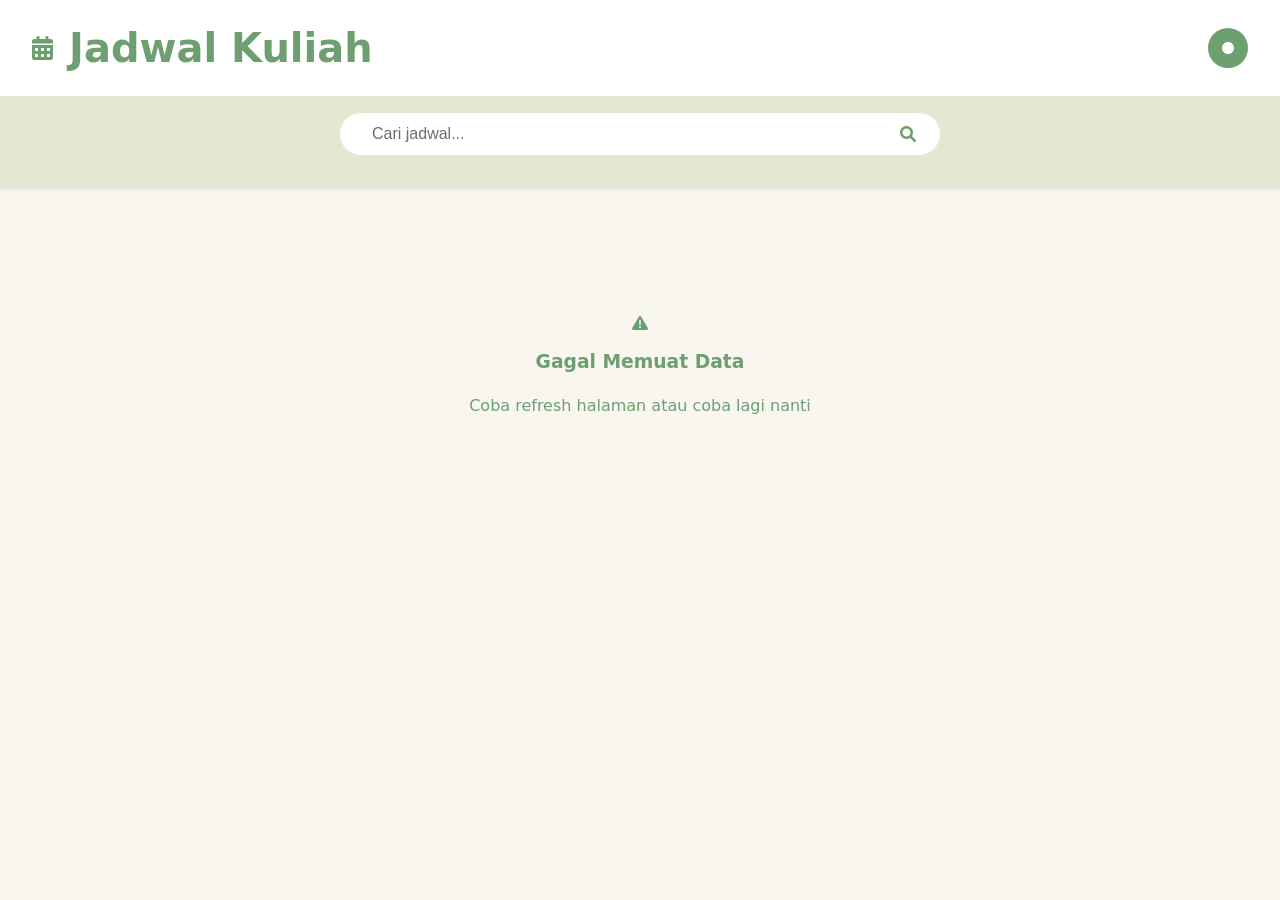
==== index.html @ 48720c1e "q11" ====
<!DOCTYPE html>
<html lang="id">
<head>
    <meta charset="UTF-8">
    <meta name="viewport" content="width=device-width, initial-scale=1.0">
    <title>Jadwal Kuliah Interaktif</title>
    <link rel="stylesheet" href="https://cdnjs.cloudflare.com/ajax/libs/font-awesome/6.0.0/css/all.min.css">
    <link rel="stylesheet" href="styles.css">
</head>
<body>
    <!-- Efek ripple untuk tema -->
    <div class="theme-ripple" id="themeRipple"></div>
    <div class="theme-transition-overlay" id="themeOverlay"></div>
    <!-- Header Section -->
    <header class="header">
        <div class="header-top">
            <div class="brand">
                <i class="fas fa-calendar-alt"></i>
                <h1>Jadwal Kuliah</h1>
            </div>
            <button id="themeToggle" class="theme-toggle">
                <span class="theme-icon"></span>
            </button>
        </div>
        
        <div class="header-bottom">
            <div class="search-container">
                <input type="text" id="searchInput" class="search-input" placeholder="Cari jadwal...">
                <i class="fas fa-search"></i>
            </div>
            <nav class="filter-nav" id="filterNav"></nav>
        </div>
    </header>

    <!-- Main Content -->
    <main class="main-content">
        <!-- Loading State -->
        <div class="loading" id="loading">
            <div class="spinner"></div>
            <p>Memuat Jadwal...</p>
        </div>

        <!-- Schedule Grid -->
        <div class="schedule-grid" id="scheduleGrid"></div>

        <!-- Empty State -->
        <div class="empty-state" id="emptyState">
            <i class="fas fa-calendar-times"></i>
            <h3>Jadwal tidak ditemukan</h3>
            <p>Coba kata kunci atau filter berbeda</p>
        </div>
    </main>

    <!-- Participant Modal -->
    <div class="participant-modal" id="participantModal">
        <div class="modal-content">
            <span class="close-modal">&times;</span>
            <h3 id="modalTitle"></h3>
            <div class="modal-schedules" id="modalSchedules"></div>
        </div>
    </div>

    <script src="app.js"></script>
</body>
</html>
---- styles.css ----
/* styles.css */
/* ====================== */
/* BASE STYLES & VARIABLES */
/* ====================== */
:root {
    --color-primary: #6D9F71;
    --color-secondary: #E3E8D3;
    --color-accent: #FFB86F;
    --color-text: #2D3033;
    --color-background: #F9F6F0;
    --color-surface: #FFFFFF;
    --shadow-sm: 0 2px 4px rgba(0,0,0,0.1);
    --radius-md: 0.5rem;
    --transition: all 0.3s ease;
    --glass-bg: rgba(255, 255, 255, 0.1);
}

[data-theme="dark"] {
    --color-primary: #7BAE80;
    --color-secondary: #3A3A3A;
    --color-text: #F0F0F0;
    --color-background: #2D2D2D;
    --color-surface: #3A3A3A;
    --shadow-sm: 0 2px 4px rgba(0,0,0,0.3);
    --glass-bg: rgba(30, 30, 30, 0.5);
}

* {
    margin: 0;
    padding: 0;
    box-sizing: border-box;
}

html {
    scroll-behavior: smooth;
}

body {
    font-family: 'Segoe UI', system-ui;
    background: var(--color-background);
    color: var(--color-text);
    line-height: 1.6;
    transition: background-color 0.6s ease;
}

/* ====================== */
/* THEME TRANSITION EFFECT */
/* ====================== */
.theme-transition-overlay {
    position: fixed;
    top: 50%;
    left: 50%;
    width: 0;
    height: 0;
    background: var(--color-primary);
    border-radius: 50%;
    transform: translate(-50%, -50%) scale(0);
    pointer-events: none;
    z-index: 9998;
    opacity: 0;
    transition: all 1s cubic-bezier(0.4, 0.0, 0.2, 1);
    mix-blend-mode: difference;
}

[data-theme="dark"] .theme-transition-overlay {
    transform: translate(-50%, -50%) scale(1);
    width: 200vmax;
    height: 200vmax;
    opacity: 0.2;
}

/* ====================== */
/* HEADER STYLES */
/* ====================== */
.header {
    background: var(--color-surface);
    box-shadow: var(--shadow-sm);
    position: sticky;
    top: 0;
    z-index: 1000;
    transition: background-color 0.6s ease;
}

.header-top {
    display: flex;
    justify-content: space-between;
    align-items: center;
    padding: 1rem 2rem;
    border-bottom: 1px solid var(--color-secondary);
}

.brand {
    display: flex;
    align-items: center;
    gap: 1rem;
    font-size: 1.25rem;
    color: var(--color-primary);
}

.brand i {
    font-size: 1.5rem;
    transition: var(--transition);
}

.header-bottom {
    padding: 1rem 2rem;
    background: var(--color-secondary);
    transition: background-color 0.6s ease;
}

/* ====================== */
/* THEME TOGGLE */
/* ====================== */
.theme-toggle {
    width: 40px;
    height: 40px;
    border: none;
    border-radius: 50%;
    background: var(--color-primary);
    cursor: pointer;
    display: grid;
    place-items: center;
    transition: var(--transition);
    z-index: 9999;
    position: relative;
}

.theme-icon {
    display: block;
    width: 24px;
    height: 24px;
    background-color: var(--color-surface);
    mask-size: contain;
    transition: transform 0.6s cubic-bezier(0.4, 0.0, 0.2, 1);
}

[data-theme="light"] .theme-icon {
    mask-image: url("data:image/svg+xml,%3Csvg xmlns='http://www.w3.org/2000/svg' viewBox='0 0 24 24'%3E%3Cpath d='M12 18c-3.3 0-6-2.7-6-6s2.7-6 6-6 6 2.7 6 6-2.7 6-6 6zm0-10v4m0 4h.01M12 2v2m0 16v2M4.9 4.9l1.4 1.4m11.3 11.3l1.4 1.4M2 12h2m16 0h2M6.3 17.7l-1.4 1.4M19.1 4.9l-1.4 1.4'/%3E%3C/svg%3E");
}

[data-theme="dark"] .theme-icon {
    mask-image: url("data:image/svg+xml,%3Csvg xmlns='http://www.w3.org/2000/svg' viewBox='0 0 24 24'%3E%3Cpath d='M12 3c.2 0 .4.1.5.2.3.2.5.5.5.8 0 .6-.4 1-1 1s-1-.4-1-1c0-.3.2-.6.5-.8.1-.1.3-.2.5-.2zm0 18c-.2 0-.4-.1-.5-.2-.3-.2-.5-.5-.5-.8 0-.6.4-1 1-1s1 .4 1 1c0 .3-.2.6-.5.8-.1.1-.3.2-.5.2zm9-9c0-.2-.1-.4-.2-.5-.2-.3-.5-.5-.8-.5-.6 0-1 .4-1 1s.4 1 1 1c.3 0 .6-.2.8-.5.1-.1.2-.3.2-.5zM3 12c0-.2.1-.4.2-.5.2-.3.5-.5.8-.5.6 0 1 .4 1 1s-.4 1-1 1c-.3 0-.6-.2-.8-.5-.1-.1-.2-.3-.2-.5zm14.9-5.1c.2.2.5.3.7.3s.5-.1.7-.3c.4-.4.4-1 0-1.4l-1.4-1.4c-.4-.4-1-.4-1.4 0s-.4 1 0 1.4l1.4 1.4zM6.3 17.7c.2.2.5.3.7.3s.5-.1.7-.3c.4-.4.4-1 0-1.4l-1.4-1.4c-.4-.4-1-.4-1.4 0s-.4 1 0 1.4l1.4 1.4zm11.4 0l1.4 1.4c.4.4 1 .4 1.4 0s.4-1 0-1.4l-1.4-1.4c-.4-.4-1-.4-1.4 0s-.4 1 0 1.4zM6.3 6.3L4.9 4.9c-.4-.4-1-.4-1.4 0s-.4 1 0 1.4l1.4 1.4c.4.4 1 .4 1.4 0s.4-1 0-1.4z'/%3E%3C/svg%3E");
    transform: rotate(180deg);
}

/* ====================== */
/* SEARCH & FILTERS */
/* ====================== */
.search-container {
    position: relative;
    max-width: 600px;
    margin: 0 auto 1rem;
}

.search-input {
    width: 100%;
    padding: 0.75rem 2rem;
    border: none;
    border-radius: 2rem;
    background: var(--color-surface);
    color: var(--color-text);
    font-size: 1rem;
    transition: var(--transition);
}

.search-input::placeholder {
    color: var(--color-text);
    opacity: 0.7;
}

.search-container i {
    position: absolute;
    right: 1.5rem;
    top: 50%;
    transform: translateY(-50%);
    color: var(--color-primary);
}

.filter-nav {
    display: flex;
    gap: 0.5rem;
    flex-wrap: wrap;
    justify-content: center;
}

.filter-btn {
    padding: 0.5rem 1rem;
    border: none;
    border-radius: var(--radius-md);
    background: var(--glass-bg);
    color: var(--color-text);
    cursor: pointer;
    transition: var(--transition);
    backdrop-filter: blur(5px);
}

.filter-btn.active {
    background: var(--color-primary);
    color: var(--color-surface);
}

/* ====================== */
/* SCHEDULE GRID */
/* ====================== */
.schedule-grid {
    display: grid;
    grid-template-columns: repeat(auto-fill, minmax(300px, 1fr));
    gap: 1.5rem;
    padding: 2rem;
}

.schedule-card {
    background: var(--color-surface);
    border-radius: var(--radius-md);
    padding: 1.5rem;
    box-shadow: var(--shadow-sm);
    transition: transform 0.3s ease;
    cursor: pointer;
}

.schedule-card:hover {
    transform: translateY(-5px);
}

.card-header {
    display: flex;
    justify-content: space-between;
    align-items: center;
    margin-bottom: 1rem;
}

.institute {
    color: var(--color-primary);
    font-size: 0.9rem;
    margin-bottom: 0.5rem;
}

.participants {
    display: flex;
    flex-wrap: wrap;
    gap: 0.5rem;
}

.participant-tag {
    background: var(--color-secondary);
    padding: 0.25rem 0.75rem;
    border-radius: 1rem;
    font-size: 0.875rem;
    cursor: pointer;
    transition: var(--transition);
}

.participant-tag:hover {
    background: var(--color-primary);
    color: var(--color-surface);
}

/* ====================== */
/* MODAL STYLES */
/* ====================== */
.participant-modal {
    display: none;
    position: fixed;
    top: 0;
    left: 0;
    width: 100%;
    height: 100%;
    background: rgba(0,0,0,0.5);
    backdrop-filter: blur(2px);
    z-index: 2000;
}

.modal-content {
    position: relative;
    background: var(--color-surface);
    width: 90%;
    max-width: 600px;
    margin: 2rem auto;
    padding: 2rem;
    border-radius: var(--radius-md);
    animation: modalSlide 0.3s ease;
}

@keyframes modalSlide {
    from { transform: translateY(-20px); opacity: 0; }
    to { transform: translateY(0); opacity: 1; }
}

.close-modal {
    position: absolute;
    right: 1rem;
    top: 1rem;
    font-size: 1.5rem;
    cursor: pointer;
    color: var(--color-text);
    transition: var(--transition);
}

.close-modal:hover {
    color: var(--color-primary);
}

.modal-schedule-item {
    background: var(--color-secondary);
    padding: 1rem;
    border-radius: var(--radius-md);
    margin-bottom: 1rem;
}

.modal-item-header {
    display: flex;
    justify-content: space-between;
    margin-bottom: 0.5rem;
}

.highlight {
    background: var(--color-primary);
    color: var(--color-surface);
}

/* ====================== */
/* UTILITY STYLES */
/* ====================== */
.loading {
    text-align: center;
    padding: 4rem 0;
}

.spinner {
    width: 3rem;
    height: 3rem;
    border: 3px solid var(--color-primary);
    border-radius: 50%;
    border-top-color: transparent;
    animation: spin 1s linear infinite;
    margin: 0 auto 1rem;
}

@keyframes spin {
    to { transform: rotate(360deg); }
}

.empty-state {
    text-align: center;
    padding: 4rem 0;
    color: var(--color-primary);
    display: none;
    flex-direction: column;
    align-items: center;
    gap: 1rem;
}

.error-state {
    color: var(--color-accent);
}

/* ====================== */
/* RESPONSIVE DESIGN */
/* ====================== */
@media (max-width: 768px) {
    .header-top {
        padding: 1rem;
    }
    
    .header-bottom {
        padding: 1rem;
    }
    
    .schedule-grid {
        padding: 1rem;
        grid-template-columns: 1fr;
    }
    
    .modal-content {
        width: 95%;
        padding: 1.5rem;
    }
}

@media (max-width: 480px) {
    .brand {
        font-size: 1rem;
    }
    
    .search-input {
        padding: 0.75rem 1.5rem;
    }
    
    .filter-btn {
        padding: 0.5rem;
        font-size: 0.875rem;
    }
}
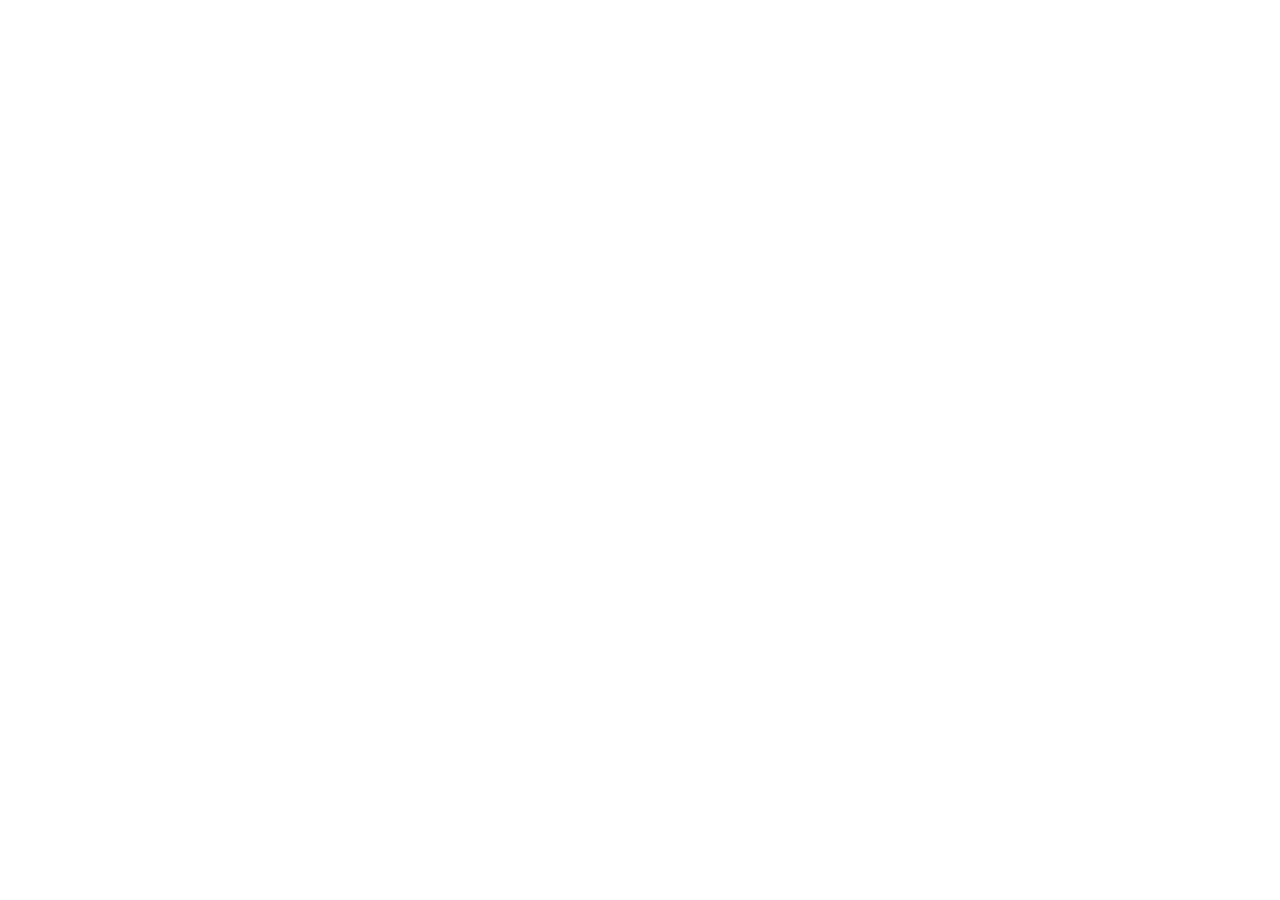
==== commit 03a80180: "asdasdas" ====
--- a/index.html
+++ b/index.html
@@ -1,65 +1,112 @@
 <!DOCTYPE html>
-<html lang="id">
+<html lang="en">
 <head>
     <meta charset="UTF-8">
     <meta name="viewport" content="width=device-width, initial-scale=1.0">
-    <title>Jadwal Kuliah Interaktif</title>
-    <link rel="stylesheet" href="https://cdnjs.cloudflare.com/ajax/libs/font-awesome/6.0.0/css/all.min.css">
-    <link rel="stylesheet" href="styles.css">
+    <title>Smooth Dual Transition</title>
+    <link href="https://fonts.googleapis.com/icon?family=Material+Icons" rel="stylesheet">
+    <style>
+        * {
+            margin: 0;
+            padding: 0;
+            box-sizing: border-box;
+        }
+
+        body {
+            min-height: 100vh;
+            background: #ffffff;
+            transition: background 0.5s;
+            position: relative;
+            overflow: hidden;
+        }
+
+        .toggle-button {
+            position: fixed;
+            top: 70px;
+            right: 40px;
+            z-index: 3;
+            background: none;
+            border: none;
+            cursor: pointer;
+            padding: 10px;
+        }
+
+        .material-icons {
+            font-size: 32px;
+            color: #039be5;
+            transition: transform 0.3s;
+            z-index: 4;
+            position: relative;
+        }
+
+        .overlay {
+            position: fixed;
+            top: 70px;
+            right: 40px;
+            width: 40px;
+            height: 40px;
+            border-radius: 50%;
+            transform: translate(50%, -50%) scale(0);
+            transform-origin: center;
+            transition: transform 1s cubic-bezier(0.4, 0, 0.2, 1);
+            pointer-events: none;
+            z-index: 2;
+        }
+
+        .dark-overlay {
+            background: #000;
+        }
+
+        .light-overlay {
+            background: #fff;
+        }
+
+        body.dark-mode {
+            background: #000;
+        }
+
+        body.dark-mode .material-icons {
+            color: #039be5;
+        }
+
+        .scale-up {
+            transform: translate(50%, -50%) scale(100);
+        }
+    </style>
 </head>
 <body>
-    <!-- Efek ripple untuk tema -->
-    <div class="theme-ripple" id="themeRipple"></div>
-    <div class="theme-transition-overlay" id="themeOverlay"></div>
-    <!-- Header Section -->
-    <header class="header">
-        <div class="header-top">
-            <div class="brand">
-                <i class="fas fa-calendar-alt"></i>
-                <h1>Jadwal Kuliah</h1>
-            </div>
-            <button id="themeToggle" class="theme-toggle">
-                <span class="theme-icon"></span>
-            </button>
-        </div>
-        
-        <div class="header-bottom">
-            <div class="search-container">
-                <input type="text" id="searchInput" class="search-input" placeholder="Cari jadwal...">
-                <i class="fas fa-search"></i>
-            </div>
-            <nav class="filter-nav" id="filterNav"></nav>
-        </div>
-    </header>
+    <button class="toggle-button" onclick="toggleMode()">
+        <i class="material-icons" id="modeIcon">dark_mode</i>
+    </button>
+    <div class="overlay dark-overlay"></div>
+    <div class="overlay light-overlay"></div>
 
-    <!-- Main Content -->
-    <main class="main-content">
-        <!-- Loading State -->
-        <div class="loading" id="loading">
-            <div class="spinner"></div>
-            <p>Memuat Jadwal...</p>
-        </div>
-
-        <!-- Schedule Grid -->
-        <div class="schedule-grid" id="scheduleGrid"></div>
-
-        <!-- Empty State -->
-        <div class="empty-state" id="emptyState">
-            <i class="fas fa-calendar-times"></i>
-            <h3>Jadwal tidak ditemukan</h3>
-            <p>Coba kata kunci atau filter berbeda</p>
-        </div>
-    </main>
-
-    <!-- Participant Modal -->
-    <div class="participant-modal" id="participantModal">
-        <div class="modal-content">
-            <span class="close-modal">&times;</span>
-            <h3 id="modalTitle"></h3>
-            <div class="modal-schedules" id="modalSchedules"></div>
-        </div>
-    </div>
-
-    <script src="app.js"></script>
+    <script>
+        function toggleMode() {
+            const body = document.body;
+            const isDark = body.classList.contains('dark-mode');
+            const darkOverlay = document.querySelector('.dark-overlay');
+            const lightOverlay = document.querySelector('.light-overlay');
+            const icon = document.getElementById('modeIcon');
+            
+            // Tentukan overlay yang akan digunakan
+            const activeOverlay = isDark ? lightOverlay : darkOverlay;
+            
+            // Aktifkan animasi
+            activeOverlay.classList.add('scale-up');
+            
+            setTimeout(() => {
+                // Toggle mode
+                body.classList.toggle('dark-mode');
+                icon.textContent = body.classList.contains('dark-mode') 
+                    ? 'light_mode' 
+                    : 'dark_mode';
+                
+                // Reset animasi
+                activeOverlay.classList.remove('scale-up');
+                void activeOverlay.offsetWidth; // Trigger reflow
+            }, 1000);
+        }
+    </script>
 </body>
 </html>
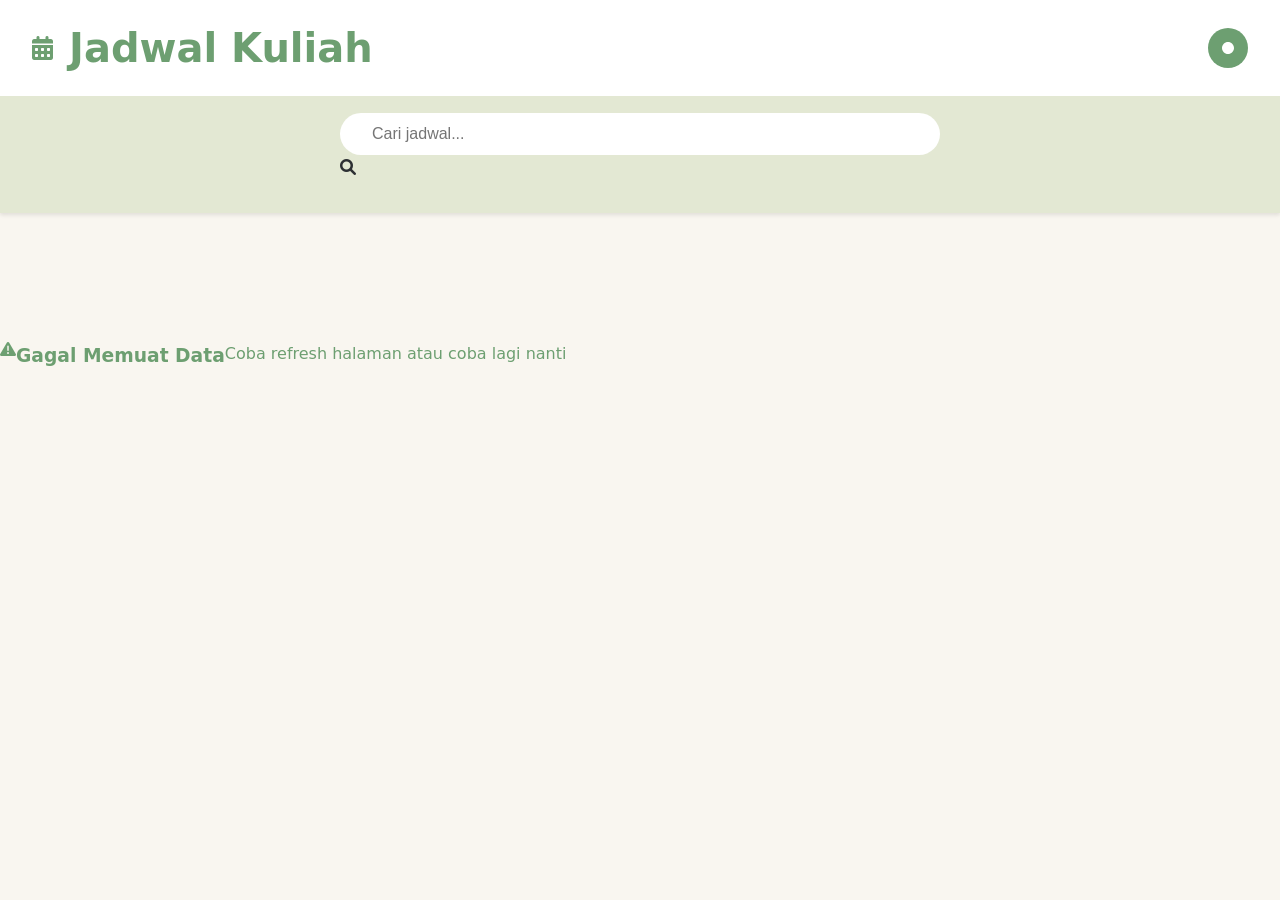
==== commit 48a44739: "123" ====
--- a/index.html
+++ b/index.html
@@ -1,112 +1,63 @@
 <!DOCTYPE html>
-<html lang="en">
+<html lang="id">
 <head>
     <meta charset="UTF-8">
     <meta name="viewport" content="width=device-width, initial-scale=1.0">
-    <title>Smooth Dual Transition</title>
-    <link href="https://fonts.googleapis.com/icon?family=Material+Icons" rel="stylesheet">
-    <style>
-        * {
-            margin: 0;
-            padding: 0;
-            box-sizing: border-box;
-        }
-
-        body {
-            min-height: 100vh;
-            background: #ffffff;
-            transition: background 0.5s;
-            position: relative;
-            overflow: hidden;
-        }
-
-        .toggle-button {
-            position: fixed;
-            top: 70px;
-            right: 40px;
-            z-index: 3;
-            background: none;
-            border: none;
-            cursor: pointer;
-            padding: 10px;
-        }
-
-        .material-icons {
-            font-size: 32px;
-            color: #039be5;
-            transition: transform 0.3s;
-            z-index: 4;
-            position: relative;
-        }
-
-        .overlay {
-            position: fixed;
-            top: 70px;
-            right: 40px;
-            width: 40px;
-            height: 40px;
-            border-radius: 50%;
-            transform: translate(50%, -50%) scale(0);
-            transform-origin: center;
-            transition: transform 1s cubic-bezier(0.4, 0, 0.2, 1);
-            pointer-events: none;
-            z-index: 2;
-        }
-
-        .dark-overlay {
-            background: #000;
-        }
-
-        .light-overlay {
-            background: #fff;
-        }
-
-        body.dark-mode {
-            background: #000;
-        }
-
-        body.dark-mode .material-icons {
-            color: #039be5;
-        }
-
-        .scale-up {
-            transform: translate(50%, -50%) scale(100);
-        }
-    </style>
+    <title>Jadwal Kuliah Interaktif</title>
+    <link rel="stylesheet" href="https://cdnjs.cloudflare.com/ajax/libs/font-awesome/6.0.0/css/all.min.css">
+    <link rel="stylesheet" href="styles.css">
 </head>
 <body>
-    <button class="toggle-button" onclick="toggleMode()">
-        <i class="material-icons" id="modeIcon">dark_mode</i>
-    </button>
-    <div class="overlay dark-overlay"></div>
-    <div class="overlay light-overlay"></div>
+    <div class="theme-overlay" id="themeOverlay"></div>
+    <!-- Header Section -->
+    <header class="header">
+        <div class="header-top">
+            <div class="brand">
+                <i class="fas fa-calendar-alt"></i>
+                <h1>Jadwal Kuliah</h1>
+            </div>
+            <button id="themeToggle" class="theme-toggle">
+                <span class="theme-icon"></span>
+            </button>
+        </div>
+        
+        <div class="header-bottom">
+            <div class="search-container">
+                <input type="text" id="searchInput" class="search-input" placeholder="Cari jadwal...">
+                <i class="fas fa-search"></i>
+            </div>
+            <nav class="filter-nav" id="filterNav"></nav>
+        </div>
+    </header>
 
-    <script>
-        function toggleMode() {
-            const body = document.body;
-            const isDark = body.classList.contains('dark-mode');
-            const darkOverlay = document.querySelector('.dark-overlay');
-            const lightOverlay = document.querySelector('.light-overlay');
-            const icon = document.getElementById('modeIcon');
-            
-            // Tentukan overlay yang akan digunakan
-            const activeOverlay = isDark ? lightOverlay : darkOverlay;
-            
-            // Aktifkan animasi
-            activeOverlay.classList.add('scale-up');
-            
-            setTimeout(() => {
-                // Toggle mode
-                body.classList.toggle('dark-mode');
-                icon.textContent = body.classList.contains('dark-mode') 
-                    ? 'light_mode' 
-                    : 'dark_mode';
-                
-                // Reset animasi
-                activeOverlay.classList.remove('scale-up');
-                void activeOverlay.offsetWidth; // Trigger reflow
-            }, 1000);
-        }
-    </script>
+    <!-- Main Content -->
+    <main class="main-content">
+        <!-- Loading State -->
+        <div class="loading" id="loading">
+            <div class="spinner"></div>
+            <p>Memuat Jadwal...</p>
+        </div>
+
+        <!-- Schedule Grid -->
+        <div class="schedule-grid" id="scheduleGrid"></div>
+
+        <!-- Empty State -->
+        <div class="empty-state" id="emptyState">
+            <i class="fas fa-calendar-times"></i>
+            <h3>Jadwal tidak ditemukan</h3>
+            <p>Coba kata kunci atau filter berbeda</p>
+        </div>
+    </main>
+
+    <!-- Participant Modal -->
+    <div class="participant-modal" id="participantModal">
+        <div class="modal-content">
+            <span class="close-modal">&times;</span>
+            <h3 id="modalTitle"></h3>
+            <div class="modal-schedules" id="modalSchedules"></div>
+        </div>
+    </div>
+
+    <script src="app.js"></script>
 </body>
 </html>
--- a/styles.css
+++ b/styles.css
@@ -0,0 +1,302 @@
+/* styles.css */
+/* ====================== */
+/* BASE STYLES & VARIABLES */
+/* ====================== */
+:root {
+    --color-primary: #6D9F71;
+    --color-secondary: #E3E8D3;
+    --color-accent: #FFB86F;
+    --color-text: #2D3033;
+    --color-background: #F9F6F0;
+    --color-surface: #FFFFFF;
+    --shadow-sm: 0 2px 4px rgba(0,0,0,0.1);
+    --radius-md: 0.5rem;
+    --transition-theme: all 0.8s cubic-bezier(0.4, 0, 0.2, 1);
+    --glass-bg: rgba(255, 255, 255, 0.1);
+}
+
+[data-theme="dark"] {
+    --color-primary: #7BAE80;
+    --color-secondary: #3A3A3A;
+    --color-text: #F0F0F0;
+    --color-background: #2D2D2D;
+    --color-surface: #3A3A3A;
+    --shadow-sm: 0 2px 4px rgba(0,0,0,0.3);
+    --glass-bg: rgba(30, 30, 30, 0.5);
+}
+
+* {
+    margin: 0;
+    padding: 0;
+    box-sizing: border-box;
+}
+
+html {
+    scroll-behavior: smooth;
+}
+
+body {
+    font-family: 'Segoe UI', system-ui;
+    background: var(--color-background);
+    color: var(--color-text);
+    line-height: 1.6;
+    transition: background-color 0.8s cubic-bezier(0.4, 0, 0.2, 1);
+    position: relative;
+    overflow-x: hidden;
+}
+
+/* ====================== */
+/* THEME TRANSITION OVERLAY */
+/* ====================== */
+.theme-overlay {
+    position: fixed;
+    width: 40px;
+    height: 40px;
+    background: var(--color-primary);
+    border-radius: 50%;
+    transform: translate(-50%, -50%) scale(0);
+    transform-origin: center;
+    transition: transform 0.8s cubic-bezier(0.4, 0, 0.2, 1);
+    pointer-events: none;
+    z-index: 9998;
+    mix-blend-mode: difference;
+}
+
+[data-theme="dark"] .theme-overlay {
+    transform: translate(-50%, -50%) scale(100);
+}
+
+/* ====================== */
+/* HEADER STYLES */
+/* ====================== */
+.header {
+    background: var(--color-surface);
+    box-shadow: var(--shadow-sm);
+    position: sticky;
+    top: 0;
+    z-index: 1000;
+    transition: var(--transition-theme);
+}
+
+.header-top {
+    display: flex;
+    justify-content: space-between;
+    align-items: center;
+    padding: 1rem 2rem;
+    border-bottom: 1px solid var(--color-secondary);
+}
+
+.brand {
+    display: flex;
+    align-items: center;
+    gap: 1rem;
+    font-size: 1.25rem;
+    color: var(--color-primary);
+    transition: var(--transition-theme);
+}
+
+.brand i {
+    font-size: 1.5rem;
+}
+
+.header-bottom {
+    padding: 1rem 2rem;
+    background: var(--color-secondary);
+    transition: var(--transition-theme);
+}
+
+/* ====================== */
+/* THEME TOGGLE */
+/* ====================== */
+.theme-toggle {
+    width: 40px;
+    height: 40px;
+    border: none;
+    border-radius: 50%;
+    background: var(--color-primary);
+    cursor: pointer;
+    display: grid;
+    place-items: center;
+    transition: var(--transition-theme);
+    position: relative;
+    z-index: 9999;
+}
+
+.theme-icon {
+    display: block;
+    width: 24px;
+    height: 24px;
+    background-color: var(--color-surface);
+    mask-size: contain;
+    transition: transform 0.5s cubic-bezier(0.4, 0, 0.2, 1);
+}
+
+[data-theme="light"] .theme-icon {
+    mask-image: url("data:image/svg+xml,%3Csvg xmlns='http://www.w3.org/2000/svg' viewBox='0 0 24 24'%3E%3Cpath d='M12 18c-3.3 0-6-2.7-6-6s2.7-6 6-6 6 2.7 6 6-2.7 6-6 6zm0-10v4m0 4h.01M12 2v2m0 16v2M4.9 4.9l1.4 1.4m11.3 11.3l1.4 1.4M2 12h2m16 0h2M6.3 17.7l-1.4 1.4M19.1 4.9l-1.4 1.4'/%3E%3C/svg%3E");
+}
+
+[data-theme="dark"] .theme-icon {
+    mask-image: url("data:image/svg+xml,%3Csvg xmlns='http://www.w3.org/2000/svg' viewBox='0 0 24 24'%3E%3Cpath d='M12 3c.2 0 .4.1.5.2.3.2.5.5.5.8 0 .6-.4 1-1 1s-1-.4-1-1c0-.3.2-.6.5-.8.1-.1.3-.2.5-.2zm0 18c-.2 0-.4-.1-.5-.2-.3-.2-.5-.5-.5-.8 0-.6.4-1 1-1s1 .4 1 1c0 .3-.2.6-.5.8-.1.1-.3.2-.5.2zm9-9c0-.2-.1-.4-.2-.5-.2-.3-.5-.5-.8-.5-.6 0-1 .4-1 1s.4 1 1 1c.3 0 .6-.2.8-.5.1-.1.2-.3.2-.5zM3 12c0-.2.1-.4.2-.5.2-.3.5-.5.8-.5.6 0 1 .4 1 1s-.4 1-1 1c-.3 0-.6-.2-.8-.5-.1-.1-.2-.3-.2-.5zm14.9-5.1c.2.2.5.3.7.3s.5-.1.7-.3c.4-.4.4-1 0-1.4l-1.4-1.4c-.4-.4-1-.4-1.4 0s-.4 1 0 1.4l1.4 1.4zM6.3 17.7c.2.2.5.3.7.3s.5-.1.7-.3c.4-.4.4-1 0-1.4l-1.4-1.4c-.4-.4-1-.4-1.4 0s-.4 1 0 1.4l1.4 1.4zm11.4 0l1.4 1.4c.4.4 1 .4 1.4 0s.4-1 0-1.4l-1.4-1.4c-.4-.4-1-.4-1.4 0s-.4 1 0 1.4zM6.3 6.3L4.9 4.9c-.4-.4-1-.4-1.4 0s-.4 1 0 1.4l1.4 1.4c.4.4 1 .4 1.4 0s.4-1 0-1.4z'/%3E%3C/svg%3E");
+}
+
+/* ====================== */
+/* SEARCH & FILTERS */
+/* ====================== */
+.search-container {
+    position: relative;
+    max-width: 600px;
+    margin: 0 auto 1rem;
+}
+
+.search-input {
+    width: 100%;
+    padding: 0.75rem 2rem;
+    border: none;
+    border-radius: 2rem;
+    background: var(--color-surface);
+    color: var(--color-text);
+    font-size: 1rem;
+    transition: var(--transition-theme);
+}
+
+.filter-nav {
+    display: flex;
+    gap: 0.5rem;
+    flex-wrap: wrap;
+    justify-content: center;
+}
+
+.filter-btn {
+    padding: 0.5rem 1rem;
+    border: none;
+    border-radius: var(--radius-md);
+    background: var(--glass-bg);
+    color: var(--color-text);
+    cursor: pointer;
+    transition: var(--transition-theme);
+    backdrop-filter: blur(5px);
+}
+
+.filter-btn.active {
+    background: var(--color-primary);
+    color: var(--color-surface);
+}
+
+/* ====================== */
+/* SCHEDULE GRID */
+/* ====================== */
+.schedule-grid {
+    display: grid;
+    grid-template-columns: repeat(auto-fill, minmax(300px, 1fr));
+    gap: 1.5rem;
+    padding: 2rem;
+}
+
+.schedule-card {
+    background: var(--color-surface);
+    border-radius: var(--radius-md);
+    padding: 1.5rem;
+    box-shadow: var(--shadow-sm);
+    transition: var(--transition-theme);
+}
+
+.card-header {
+    display: flex;
+    justify-content: space-between;
+    margin-bottom: 1rem;
+}
+
+.participants {
+    display: flex;
+    flex-wrap: wrap;
+    gap: 0.5rem;
+}
+
+.participant-tag {
+    background: var(--color-secondary);
+    padding: 0.25rem 0.75rem;
+    border-radius: 1rem;
+    font-size: 0.875rem;
+    cursor: pointer;
+    transition: var(--transition-theme);
+}
+
+/* ====================== */
+/* MODAL STYLES */
+/* ====================== */
+.participant-modal {
+    display: none;
+    position: fixed;
+    top: 0;
+    left: 0;
+    width: 100%;
+    height: 100%;
+    background: rgba(0,0,0,0.5);
+    z-index: 2000;
+}
+
+.modal-content {
+    background: var(--color-surface);
+    width: 90%;
+    max-width: 600px;
+    margin: 2rem auto;
+    padding: 2rem;
+    border-radius: var(--radius-md);
+    position: relative;
+    transition: var(--transition-theme);
+}
+
+.close-modal {
+    position: absolute;
+    right: 1rem;
+    top: 1rem;
+    font-size: 1.5rem;
+    cursor: pointer;
+    color: var(--color-text);
+}
+
+/* ====================== */
+/* UTILITY STYLES */
+/* ====================== */
+.loading {
+    text-align: center;
+    padding: 4rem 0;
+}
+
+.spinner {
+    width: 3rem;
+    height: 3rem;
+    border: 3px solid var(--color-primary);
+    border-radius: 50%;
+    border-top-color: transparent;
+    animation: spin 1s linear infinite;
+    margin: 0 auto 1rem;
+}
+
+@keyframes spin {
+    to { transform: rotate(360deg); }
+}
+
+.empty-state {
+    text-align: center;
+    padding: 4rem 0;
+    color: var(--color-primary);
+    display: none;
+}
+
+/* ====================== */
+/* RESPONSIVE DESIGN */
+/* ====================== */
+@media (max-width: 768px) {
+    .header-top {
+        padding: 1rem;
+    }
+    
+    .schedule-grid {
+        padding: 1rem;
+    }
+    
+    .theme-toggle {
+        right: 1rem;
+    }
+}
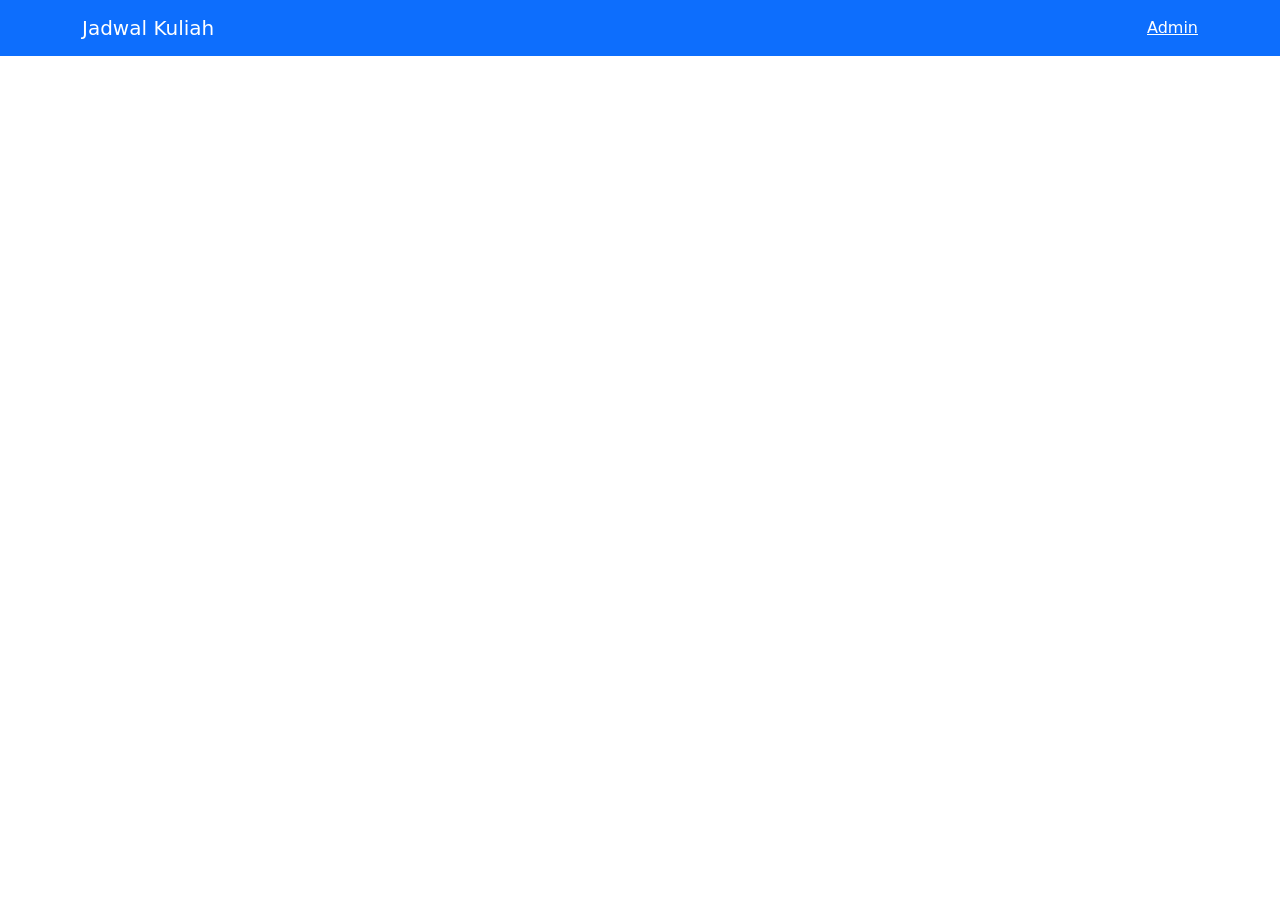
==== commit 9e18aebb: "qqqqqqqqqq" ====
--- a/index.html
+++ b/index.html
@@ -1,63 +1,25 @@
 <!DOCTYPE html>
-<html lang="id">
+<html>
 <head>
-    <meta charset="UTF-8">
-    <meta name="viewport" content="width=device-width, initial-scale=1.0">
-    <title>Jadwal Kuliah Interaktif</title>
-    <link rel="stylesheet" href="https://cdnjs.cloudflare.com/ajax/libs/font-awesome/6.0.0/css/all.min.css">
-    <link rel="stylesheet" href="styles.css">
+  <title>Jadwal Kuliah</title>
+  <link href="https://cdn.jsdelivr.net/npm/bootstrap@5.1.3/dist/css/bootstrap.min.css" rel="stylesheet">
+  <link href="assets/style.css" rel="stylesheet">
 </head>
 <body>
-    <div class="theme-overlay" id="themeOverlay"></div>
-    <!-- Header Section -->
-    <header class="header">
-        <div class="header-top">
-            <div class="brand">
-                <i class="fas fa-calendar-alt"></i>
-                <h1>Jadwal Kuliah</h1>
-            </div>
-            <button id="themeToggle" class="theme-toggle">
-                <span class="theme-icon"></span>
-            </button>
-        </div>
-        
-        <div class="header-bottom">
-            <div class="search-container">
-                <input type="text" id="searchInput" class="search-input" placeholder="Cari jadwal...">
-                <i class="fas fa-search"></i>
-            </div>
-            <nav class="filter-nav" id="filterNav"></nav>
-        </div>
-    </header>
+  <nav class="navbar bg-primary">
+    <div class="container">
+      <a class="navbar-brand text-white" href="#">Jadwal Kuliah</a>
+      <a href="/admin" class="text-white">Admin</a>
+    </div>
+  </nav>
 
-    <!-- Main Content -->
-    <main class="main-content">
-        <!-- Loading State -->
-        <div class="loading" id="loading">
-            <div class="spinner"></div>
-            <p>Memuat Jadwal...</p>
-        </div>
+  <div class="container my-4">
+    <div id="loading" class="text-center my-4">
+      <div class="spinner-border text-primary" role="status"></div>
+    </div>
+    <div id="jadwal-container" class="row"></div>
+  </div>
 
-        <!-- Schedule Grid -->
-        <div class="schedule-grid" id="scheduleGrid"></div>
-
-        <!-- Empty State -->
-        <div class="empty-state" id="emptyState">
-            <i class="fas fa-calendar-times"></i>
-            <h3>Jadwal tidak ditemukan</h3>
-            <p>Coba kata kunci atau filter berbeda</p>
-        </div>
-    </main>
-
-    <!-- Participant Modal -->
-    <div class="participant-modal" id="participantModal">
-        <div class="modal-content">
-            <span class="close-modal">&times;</span>
-            <h3 id="modalTitle"></h3>
-            <div class="modal-schedules" id="modalSchedules"></div>
-        </div>
-    </div>
-
-    <script src="app.js"></script>
+  <script src="assets/main.js"></script>
 </body>
 </html>
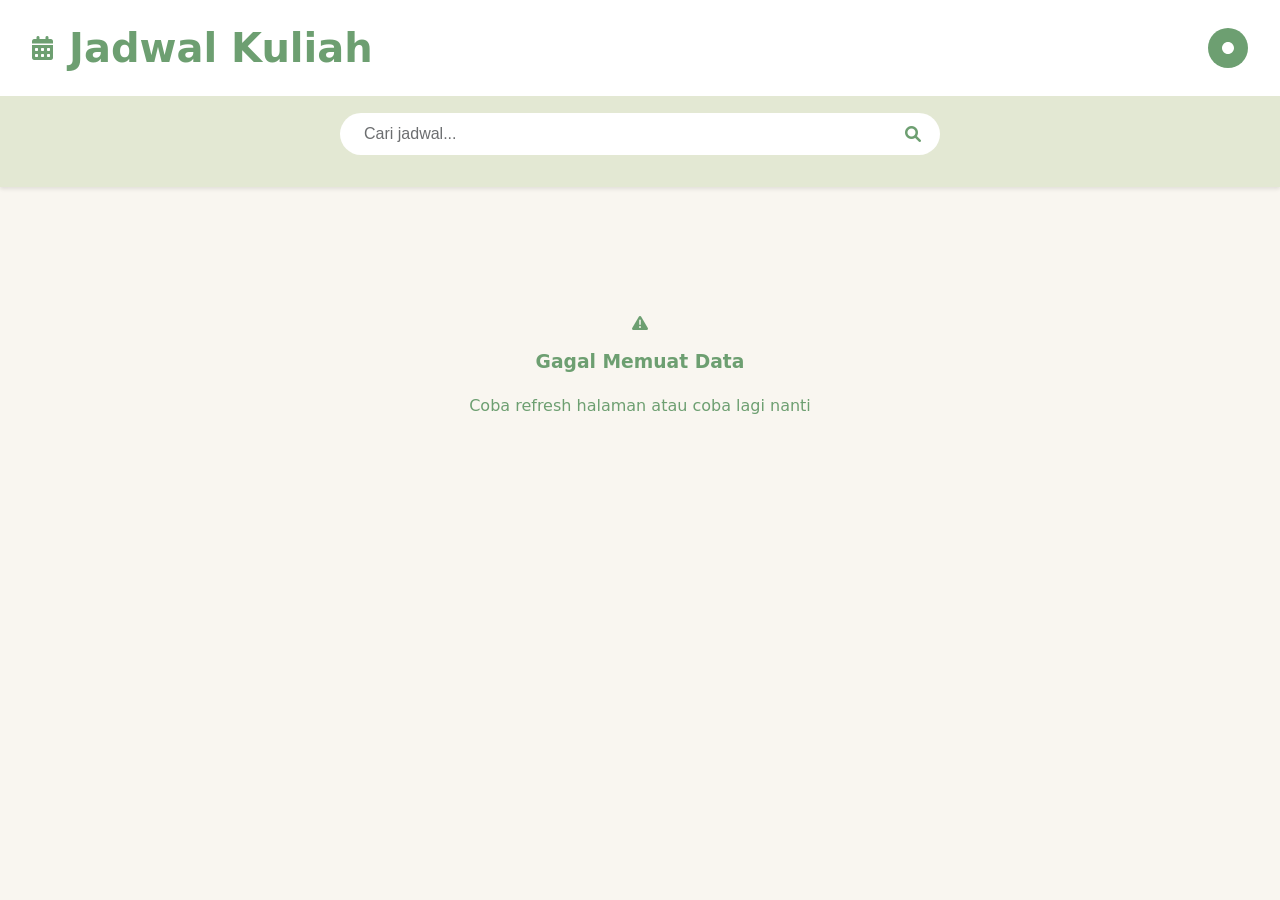
==== commit 5aac81c5: "aaaaaaaaaaaasdsfhkalshkahl" ====
--- a/index.html
+++ b/index.html
@@ -1,25 +1,65 @@
 <!DOCTYPE html>
-<html>
+<html lang="id">
 <head>
-  <title>Jadwal Kuliah</title>
-  <link href="https://cdn.jsdelivr.net/npm/bootstrap@5.1.3/dist/css/bootstrap.min.css" rel="stylesheet">
-  <link href="assets/style.css" rel="stylesheet">
+    <meta charset="UTF-8">
+    <meta name="viewport" content="width=device-width, initial-scale=1.0">
+    <title>Jadwal Kuliah Interaktif</title>
+    <link rel="stylesheet" href="https://cdnjs.cloudflare.com/ajax/libs/font-awesome/6.0.0/css/all.min.css">
+    <link rel="stylesheet" href="styles.css">
 </head>
 <body>
-  <nav class="navbar bg-primary">
-    <div class="container">
-      <a class="navbar-brand text-white" href="#">Jadwal Kuliah</a>
-      <a href="/admin" class="text-white">Admin</a>
+    <!-- Overlay untuk efek transisi tema -->
+    <div class="theme-overlay" id="themeOverlay"></div>
+
+    <!-- Header -->
+    <header class="header">
+        <div class="header-top">
+            <div class="brand">
+                <i class="fas fa-calendar-alt"></i>
+                <h1>Jadwal Kuliah</h1>
+            </div>
+            <button id="themeToggle" class="theme-toggle">
+                <span class="theme-icon"></span>
+            </button>
+        </div>
+        
+        <div class="header-bottom">
+            <div class="search-container">
+                <input type="text" id="searchInput" class="search-input" placeholder="Cari jadwal...">
+                <i class="fas fa-search"></i>
+            </div>
+            <nav class="filter-nav" id="filterNav"></nav>
+        </div>
+    </header>
+
+    <!-- Konten Utama -->
+    <main class="main-content">
+        <!-- Loading State -->
+        <div class="loading" id="loading">
+            <div class="spinner"></div>
+            <p>Memuat Jadwal...</p>
+        </div>
+
+        <!-- Grid Jadwal -->
+        <div class="schedule-grid" id="scheduleGrid"></div>
+
+        <!-- Tampilan Kosong -->
+        <div class="empty-state" id="emptyState">
+            <i class="fas fa-calendar-times"></i>
+            <h3>Jadwal tidak ditemukan</h3>
+            <p>Coba kata kunci atau filter berbeda</p>
+        </div>
+    </main>
+
+    <!-- Modal Partisipan -->
+    <div class="participant-modal" id="participantModal">
+        <div class="modal-content">
+            <span class="close-modal">&times;</span>
+            <h3 id="modalTitle"></h3>
+            <div class="modal-schedules" id="modalSchedules"></div>
+        </div>
     </div>
-  </nav>
 
-  <div class="container my-4">
-    <div id="loading" class="text-center my-4">
-      <div class="spinner-border text-primary" role="status"></div>
-    </div>
-    <div id="jadwal-container" class="row"></div>
-  </div>
-
-  <script src="assets/main.js"></script>
+    <script src="app.js"></script>
 </body>
 </html>
--- a/styles.css
+++ b/styles.css
@@ -0,0 +1,362 @@
+/* styles.css */
+/* ====================== */
+/* BASE STYLES & VARIABLES */
+/* ====================== */
+:root {
+    /* Light Theme */
+    --color-primary: #6D9F71;
+    --color-secondary: #E3E8D3;
+    --color-accent: #FFB86F;
+    --color-text: #2D3033;
+    --color-text-rgb: 45, 48, 51;
+    --color-background: #F9F6F0;
+    --color-surface: #FFFFFF;
+    --shadow-sm: 0 2px 4px rgba(0,0,0,0.1);
+    --radius-md: 0.5rem;
+    --transition-theme: all 0.8s cubic-bezier(0.4, 0, 0.2, 1);
+    --glass-bg: rgba(255, 255, 255, 0.1);
+}
+
+[data-theme="dark"] {
+    /* Dark Theme */
+    --color-primary: #8BAAAD;
+    --color-secondary: #3A3A3A;
+    --color-text: #F0F0F0;
+    --color-text-rgb: 240, 240, 240;
+    --color-background: #1A1A1A;
+    --color-surface: #2D2D2D;
+    --shadow-sm: 0 2px 4px rgba(0,0,0,0.3);
+    --glass-bg: rgba(30, 30, 30, 0.5);
+}
+
+* {
+    margin: 0;
+    padding: 0;
+    box-sizing: border-box;
+}
+
+html {
+    scroll-behavior: smooth;
+}
+
+body {
+    font-family: 'Segoe UI', system-ui;
+    background: var(--color-background);
+    color: var(--color-text);
+    line-height: 1.6;
+    transition: var(--transition-theme);
+}
+
+/* ====================== */
+/* THEME TRANSITION OVERLAY */
+/* ====================== */
+.theme-overlay {
+    position: fixed;
+    width: 40px;
+    height: 40px;
+    background: var(--color-primary);
+    border-radius: 50%;
+    transform: translate(-50%, -50%) scale(0);
+    transform-origin: center;
+    transition: transform 0.8s cubic-bezier(0.4, 0, 0.2, 1);
+    pointer-events: none;
+    z-index: 9998;
+    mix-blend-mode: difference;
+}
+
+[data-theme="dark"] .theme-overlay {
+    transform: translate(-50%, -50%) scale(100);
+}
+
+/* ====================== */
+/* HEADER STYLES */
+/* ====================== */
+.header {
+    background: var(--color-surface);
+    box-shadow: var(--shadow-sm);
+    position: sticky;
+    top: 0;
+    z-index: 1000;
+    transition: var(--transition-theme);
+}
+
+.header-top {
+    display: flex;
+    justify-content: space-between;
+    align-items: center;
+    padding: 1rem 2rem;
+    border-bottom: 1px solid var(--color-secondary);
+}
+
+.brand {
+    display: flex;
+    align-items: center;
+    gap: 1rem;
+    font-size: 1.25rem;
+    color: var(--color-primary);
+}
+
+.brand i {
+    font-size: 1.5rem;
+    transition: var(--transition-theme);
+}
+
+.header-bottom {
+    padding: 1rem 2rem;
+    background: var(--color-secondary);
+    transition: var(--transition-theme);
+}
+
+/* ====================== */
+/* THEME TOGGLE */
+/* ====================== */
+.theme-toggle {
+    width: 40px;
+    height: 40px;
+    border: none;
+    border-radius: 50%;
+    background: var(--color-primary);
+    cursor: pointer;
+    display: grid;
+    place-items: center;
+    transition: var(--transition-theme);
+    position: relative;
+    z-index: 9999;
+}
+
+.theme-icon {
+    display: block;
+    width: 24px;
+    height: 24px;
+    background-color: var(--color-surface);
+    mask-size: contain;
+    transition: transform 0.5s cubic-bezier(0.4, 0, 0.2, 1);
+}
+
+[data-theme="light"] .theme-icon {
+    mask-image: url("data:image/svg+xml,%3Csvg xmlns='http://www.w3.org/2000/svg' viewBox='0 0 24 24'%3E%3Cpath d='M12 18c-3.3 0-6-2.7-6-6s2.7-6 6-6 6 2.7 6 6-2.7 6-6 6zm0-10v4m0 4h.01M12 2v2m0 16v2M4.9 4.9l1.4 1.4m11.3 11.3l1.4 1.4M2 12h2m16 0h2M6.3 17.7l-1.4 1.4M19.1 4.9l-1.4 1.4'/%3E%3C/svg%3E");
+}
+
+[data-theme="dark"] .theme-icon {
+    mask-image: url("data:image/svg+xml,%3Csvg xmlns='http://www.w3.org/2000/svg' viewBox='0 0 24 24'%3E%3Cpath d='M12 3c.2 0 .4.1.5.2.3.2.5.5.5.8 0 .6-.4 1-1 1s-1-.4-1-1c0-.3.2-.6.5-.8.1-.1.3-.2.5-.2zm0 18c-.2 0-.4-.1-.5-.2-.3-.2-.5-.5-.5-.8 0-.6.4-1 1-1s1 .4 1 1c0 .3-.2.6-.5.8-.1.1-.3.2-.5.2zm9-9c0-.2-.1-.4-.2-.5-.2-.3-.5-.5-.8-.5-.6 0-1 .4-1 1s.4 1 1 1c.3 0 .6-.2.8-.5.1-.1.2-.3.2-.5zM3 12c0-.2.1-.4.2-.5.2-.3.5-.5.8-.5.6 0 1 .4 1 1s-.4 1-1 1c-.3 0-.6-.2-.8-.5-.1-.1-.2-.3-.2-.5zm14.9-5.1c.2.2.5.3.7.3s.5-.1.7-.3c.4-.4.4-1 0-1.4l-1.4-1.4c-.4-.4-1-.4-1.4 0s-.4 1 0 1.4l1.4 1.4zM6.3 17.7c.2.2.5.3.7.3s.5-.1.7-.3c.4-.4.4-1 0-1.4l-1.4-1.4c-.4-.4-1-.4-1.4 0s-.4 1 0 1.4l1.4 1.4zm11.4 0l1.4 1.4c.4.4 1 .4 1.4 0s.4-1 0-1.4l-1.4-1.4c-.4-.4-1-.4-1.4 0s-.4 1 0 1.4zM6.3 6.3L4.9 4.9c-.4-.4-1-.4-1.4 0s-.4 1 0 1.4l1.4 1.4c.4.4 1 .4 1.4 0s.4-1 0-1.4z'/%3E%3C/svg%3E");
+}
+
+/* ====================== */
+/* SEARCH & FILTERS - PERBAIKAN */
+/* ====================== */
+.search-container {
+    position: relative;
+    max-width: 600px;
+    margin: 0 auto 1rem;
+}
+
+.search-input {
+    width: 100%;
+    padding: 0.75rem 2.5rem 0.75rem 1.5rem;
+    border: none;
+    border-radius: 2rem;
+    background: var(--color-surface);
+    color: var(--color-text);
+    font-size: 1rem;
+    transition: var(--transition-theme);
+}
+
+.search-input::placeholder {
+    color: rgba(var(--color-text-rgb), 0.7);
+    transition: var(--transition-theme);
+}
+
+.search-container i {
+    position: absolute;
+    right: 1.2rem;
+    top: 50%;
+    transform: translateY(-50%);
+    color: var(--color-primary);
+    pointer-events: none;
+}
+
+.filter-nav {
+    display: flex;
+    gap: 0.5rem;
+    flex-wrap: wrap;
+    justify-content: center;
+}
+
+.filter-btn {
+    padding: 0.5rem 1rem;
+    border: none;
+    border-radius: var(--radius-md);
+    background: var(--glass-bg);
+    color: var(--color-text);
+    cursor: pointer;
+    transition: var(--transition-theme);
+    backdrop-filter: blur(5px);
+}
+
+.filter-btn.active {
+    background: var(--color-primary);
+    color: var(--color-surface);
+}
+
+/* ====================== */
+/* SCHEDULE GRID */
+/* ====================== */
+.schedule-grid {
+    display: grid;
+    grid-template-columns: repeat(auto-fill, minmax(300px, 1fr));
+    gap: 1.5rem;
+    padding: 2rem;
+}
+
+.schedule-card {
+    background: var(--color-surface);
+    border-radius: var(--radius-md);
+    padding: 1.5rem;
+    box-shadow: var(--shadow-sm);
+    transition: var(--transition-theme);
+    color: var(--color-text);
+}
+
+.card-header {
+    display: flex;
+    justify-content: space-between;
+    margin-bottom: 1rem;
+}
+
+.institute {
+    color: var(--color-primary);
+    font-size: 0.9rem;
+    margin-bottom: 0.5rem;
+}
+
+.participants {
+    display: flex;
+    flex-wrap: wrap;
+    gap: 0.5rem;
+}
+
+.participant-tag {
+    background: var(--color-secondary);
+    color: var(--color-text);
+    padding: 0.25rem 0.75rem;
+    border-radius: 1rem;
+    font-size: 0.875rem;
+    cursor: pointer;
+    transition: var(--transition-theme);
+}
+
+/* ====================== */
+/* MODAL STYLES - PERBAIKAN */
+/* ====================== */
+.participant-modal {
+    display: none;
+    position: fixed;
+    top: 0;
+    left: 0;
+    width: 100%;
+    height: 100%;
+    background: rgba(0,0,0,0.5);
+    backdrop-filter: blur(2px);
+    z-index: 2000;
+}
+
+.modal-content {
+    position: relative;
+    background: var(--color-surface);
+    color: var(--color-text);
+    width: 90%;
+    max-width: 600px;
+    margin: 2rem auto;
+    padding: 2rem;
+    border-radius: var(--radius-md);
+    animation: modalSlide 0.3s ease;
+}
+
+@keyframes modalSlide {
+    from { transform: translateY(-20px); opacity: 0; }
+    to { transform: translateY(0); opacity: 1; }
+}
+
+.close-modal {
+    position: absolute;
+    right: 1rem;
+    top: 1rem;
+    font-size: 1.5rem;
+    cursor: pointer;
+    color: var(--color-text);
+    transition: var(--transition-theme);
+}
+
+.close-modal:hover {
+    color: var(--color-primary);
+}
+
+/* ====================== */
+/* UTILITY STYLES */
+/* ====================== */
+.loading {
+    text-align: center;
+    padding: 4rem 0;
+}
+
+.spinner {
+    width: 3rem;
+    height: 3rem;
+    border: 3px solid var(--color-primary);
+    border-radius: 50%;
+    border-top-color: transparent;
+    animation: spin 1s linear infinite;
+    margin: 0 auto 1rem;
+}
+
+@keyframes spin {
+    to { transform: rotate(360deg); }
+}
+
+.empty-state {
+    text-align: center;
+    padding: 4rem 0;
+    color: var(--color-primary);
+    display: none;
+    flex-direction: column;
+    align-items: center;
+    gap: 1rem;
+}
+
+/* ====================== */
+/* RESPONSIVE DESIGN */
+/* ====================== */
+@media (max-width: 768px) {
+    .header-top {
+        padding: 1rem;
+    }
+    
+    .header-bottom {
+        padding: 1rem;
+    }
+    
+    .schedule-grid {
+        padding: 1rem;
+        grid-template-columns: 1fr;
+    }
+    
+    .modal-content {
+        width: 95%;
+        padding: 1.5rem;
+    }
+}
+
+@media (max-width: 480px) {
+    .brand {
+        font-size: 1rem;
+    }
+    
+    .search-input {
+        padding: 0.75rem 2rem 0.75rem 1rem;
+    }
+    
+    .filter-btn {
+        padding: 0.5rem;
+        font-size: 0.875rem;
+    }
+}
